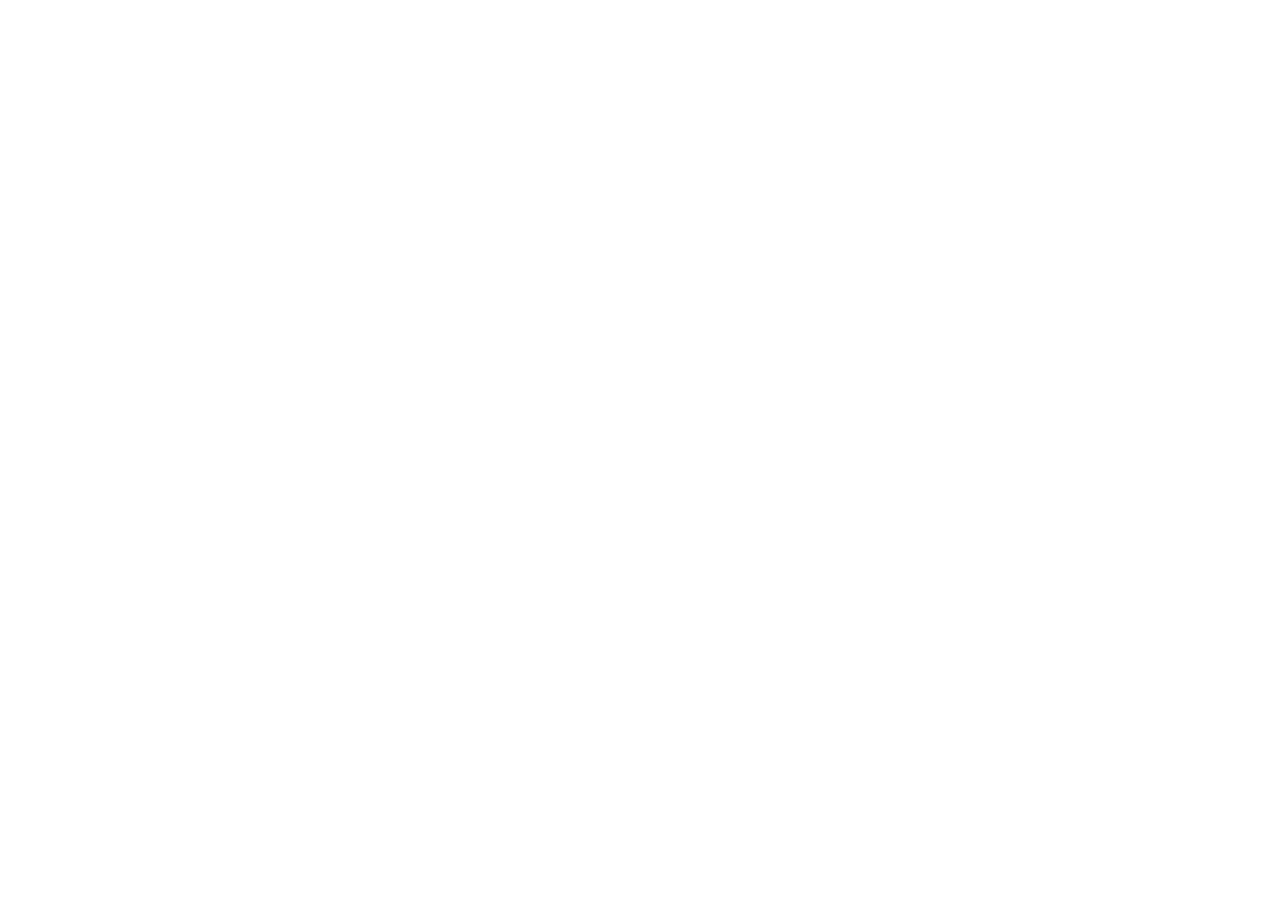
==== resume/index.html @ e9ba9232 "update resume link" ====
<!doctype html>
<meta charset="utf-8">
<title>Redirecting to Resume…</title>
<meta http-equiv="refresh" content="0; url=https://drive.google.com/file/d/1LmqiTdbfVIioGaFfG7jSPTDlIRN6lXUr/view?usp=drive_link">
<link rel="canonical" href="https://drive.google.com/file/d/1LmqiTdbfVIioGaFfG7jSPTDlIRN6lXUr/view?usp=drive_link">
<a href="https://drive.google.com/file/d/1LmqiTdbfVIioGaFfG7jSPTDlIRN6lXUr/view?usp=drive_link">
  If you are not redirected automatically, click here to view my resume.
</a>
<script>
  window.location.replace("https://drive.google.com/file/d/1LmqiTdbfVIioGaFfG7jSPTDlIRN6lXUr/view?usp=drive_link");
</script>
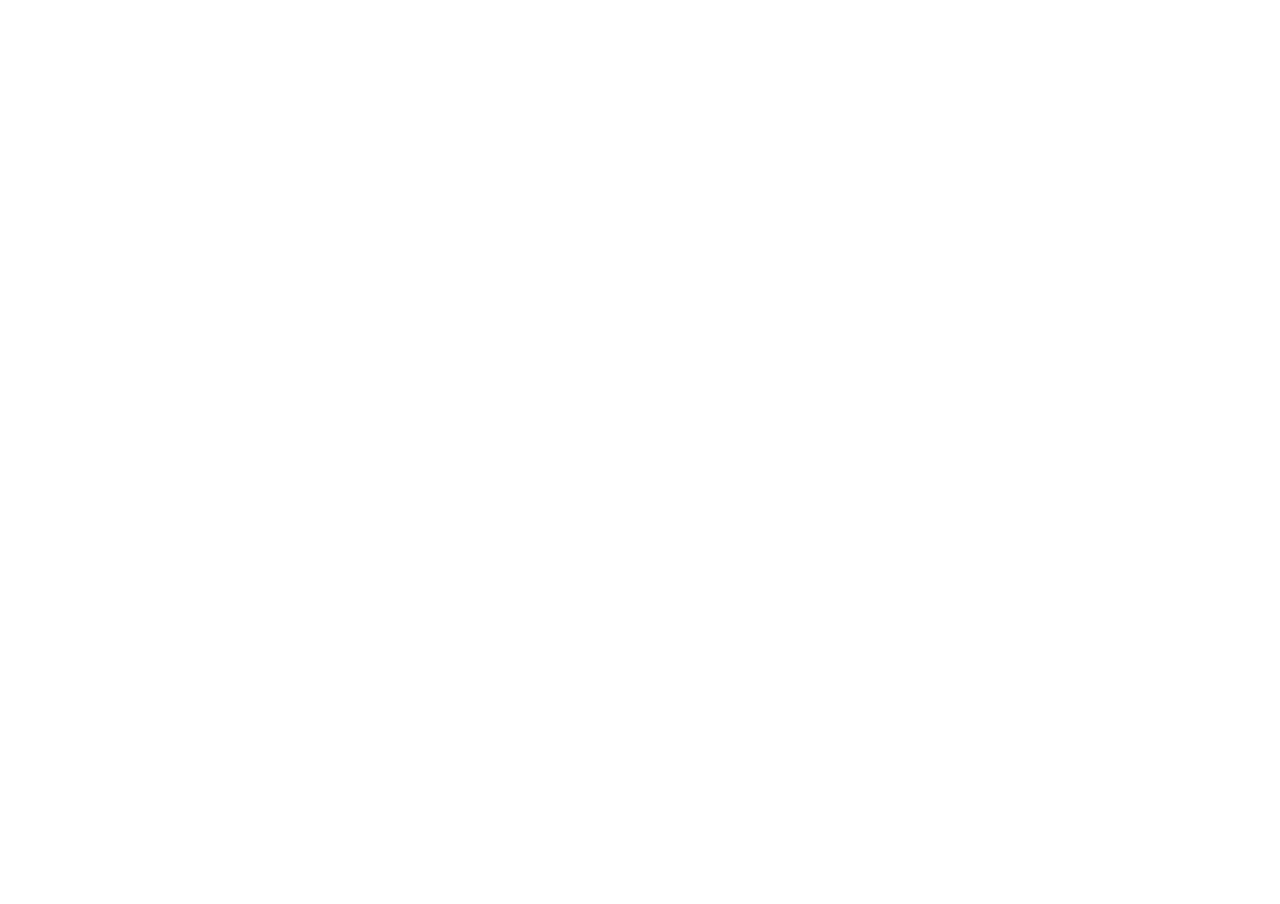
==== commit 28618a73: "Add resume viewing natively" ====
--- a/resume/index.html
+++ b/resume/index.html
@@ -1,11 +1,23 @@
-<!doctype html>
-<meta charset="utf-8">
-<title>Redirecting to Resume…</title>
-<meta http-equiv="refresh" content="0; url=https://drive.google.com/file/d/1LmqiTdbfVIioGaFfG7jSPTDlIRN6lXUr/view?usp=drive_link">
-<link rel="canonical" href="https://drive.google.com/file/d/1LmqiTdbfVIioGaFfG7jSPTDlIRN6lXUr/view?usp=drive_link">
-<a href="https://drive.google.com/file/d/1LmqiTdbfVIioGaFfG7jSPTDlIRN6lXUr/view?usp=drive_link">
-  If you are not redirected automatically, click here to view my resume.
-</a>
-<script>
-  window.location.replace("https://drive.google.com/file/d/1LmqiTdbfVIioGaFfG7jSPTDlIRN6lXUr/view?usp=drive_link");
-</script>
+<!DOCTYPE html>
+<html lang="en">
+<head>
+  <meta charset="UTF-8">
+  <meta name="viewport" content="width=device-width, initial-scale=1.0">
+  <title>Prajwal Adhikari Resume</title>
+  <style>
+    body, html {
+      margin: 0;
+      padding: 0;
+      height: 100%;
+    }
+    iframe {
+      width: 100%;
+      height: 100vh;
+      border: none;
+    }
+  </style>
+</head>
+<body>
+  <iframe src="Prajwal_Adhikari_Resume.pdf"></iframe>
+</body>
+</html>
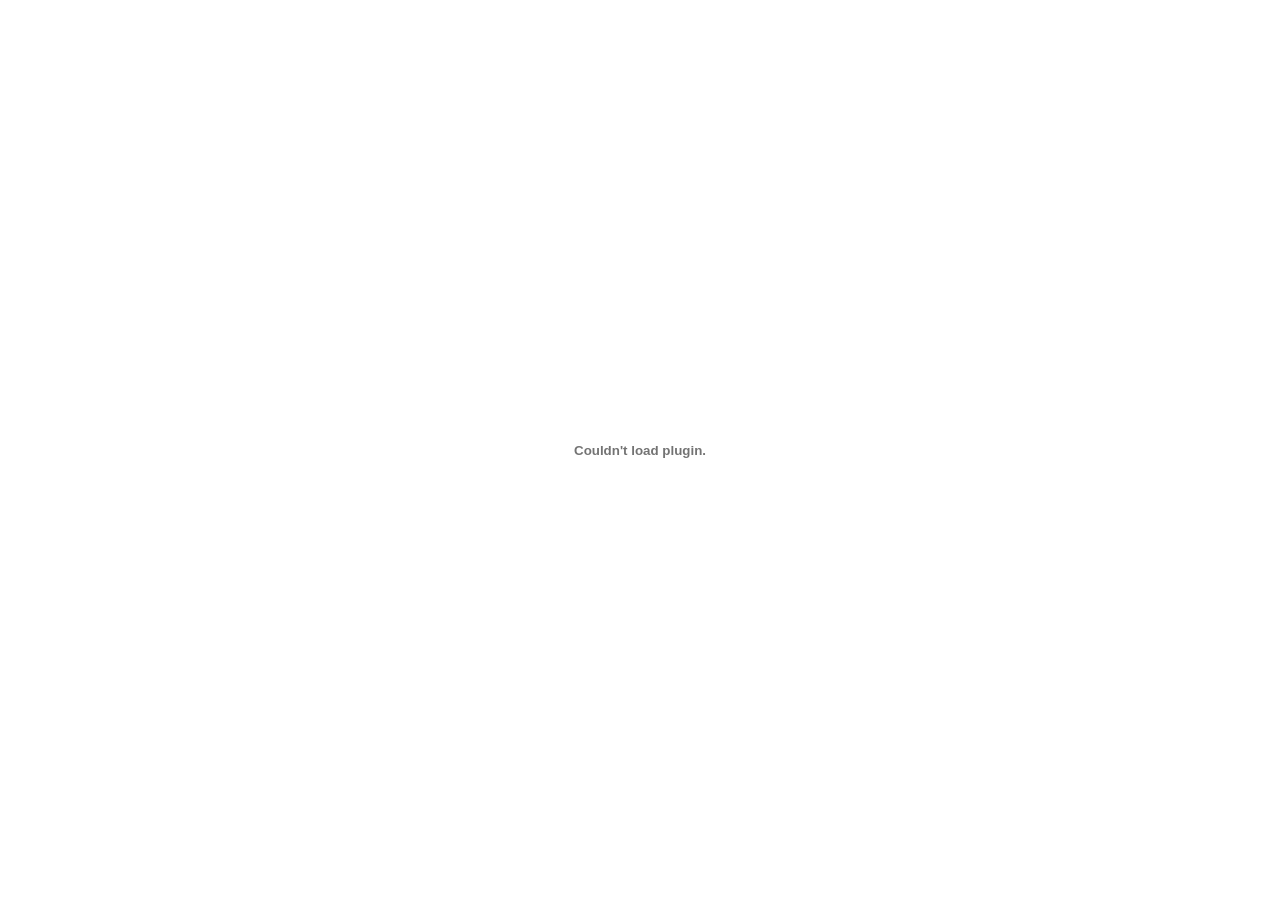
==== commit 63959e50: "Change iframe to embed to try and fix pdf view" ====
--- a/resume/index.html
+++ b/resume/index.html
@@ -10,14 +10,9 @@
       padding: 0;
       height: 100%;
     }
-    iframe {
-      width: 100%;
-      height: 100vh;
-      border: none;
-    }
   </style>
 </head>
 <body>
-  <iframe src="Prajwal_Adhikari_Resume.pdf"></iframe>
+  <embed src="Prajwal_Adhikari_Resume.pdf" type="application/pdf" width="100%" height="100%">
 </body>
 </html>
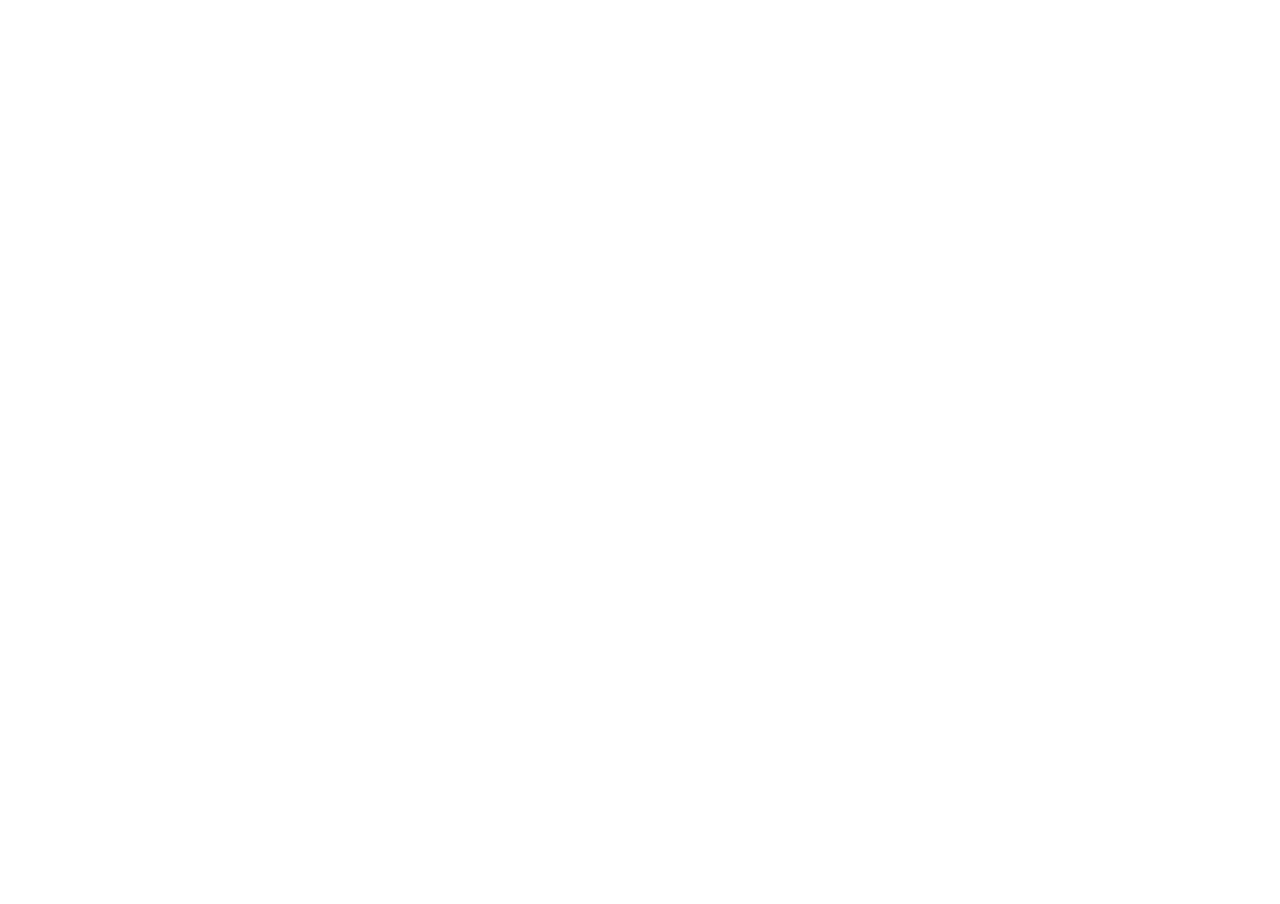
==== commit fc5af6cc: "Fix pdf viewing" ====
--- a/resume/index.html
+++ b/resume/index.html
@@ -10,9 +10,14 @@
       padding: 0;
       height: 100%;
     }
+    iframe {
+      width: 100%;
+      height: 100vh;
+      border: none;
+    }
   </style>
 </head>
 <body>
-  <embed src="Prajwal_Adhikari_Resume.pdf" type="application/pdf" width="100%" height="100%">
+  <iframe src="Prajwal_Adhikari_Resume.pdf"></iframe>
 </body>
 </html>
